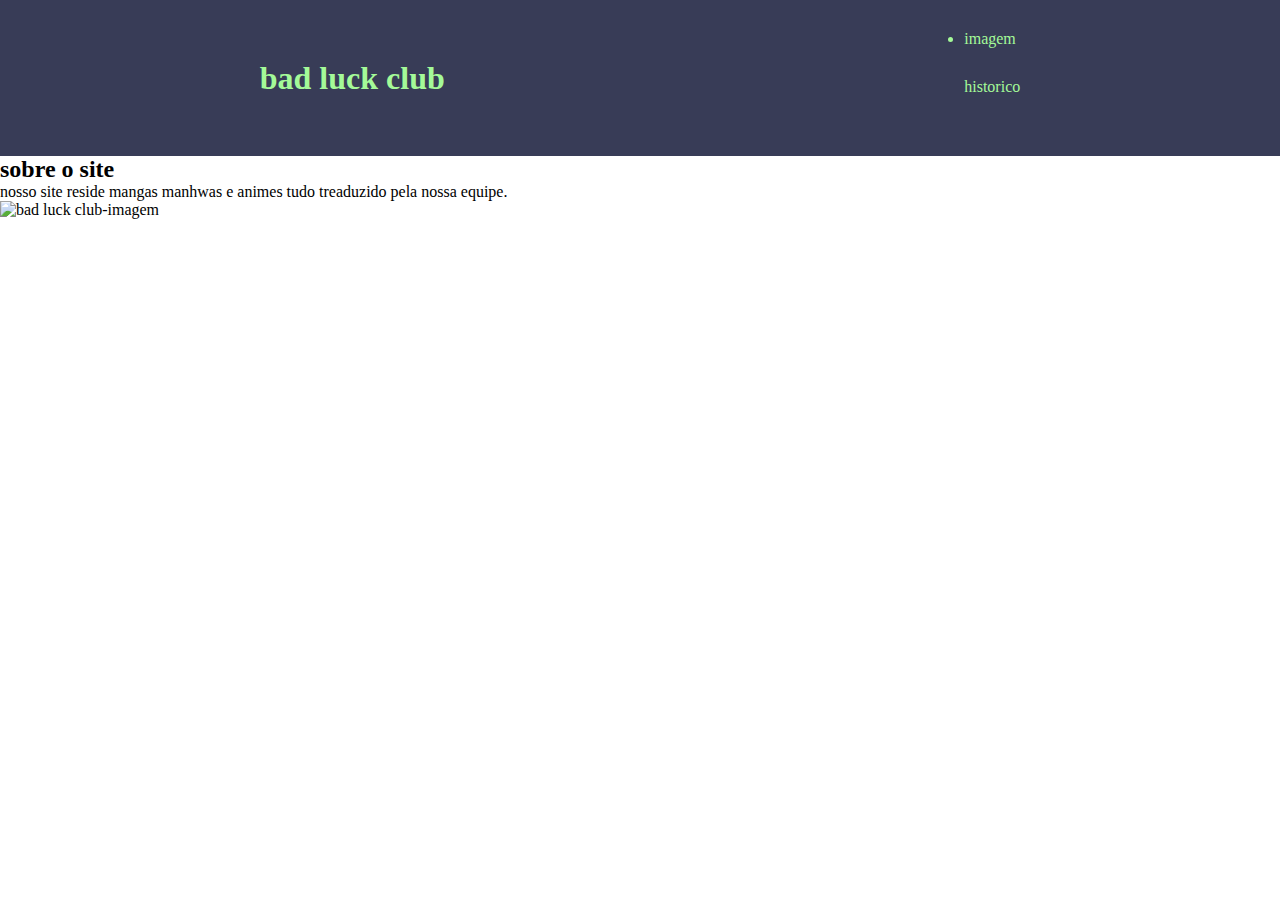
==== bad-luck-club-main/bad luck club/index.html @ 555d8566 "iniciado bad luck club" ====
<!DOCTYPE html>
<html lang="en">
<head>
    <meta charset="UTF-8">
    <meta http-equiv="X-UA-Compatible" content="IE=edge">
    <meta name="viewport" content="width=device-width, initial-scale=1.0">
    <title>Document</title>
    <link rel="stylesheet" href="style.css">
</head>
<body>
    <header class="cabecalho">
        <h1 class="cabecalho-tema">bad luck club</h1>
        <ul class="cabecalho-lista">
            <li class="">imagem</li>
            <li class="cabecalho">historico</li>
        </ul>
    </header>
    <section class="bad luck club">
        <div class="site-conteudo">
            <h2 class="bad luck club-titulo">sobre o site</h2>
            <p class="site de mangas,manhwas,animes,filmes"</p>
                <p class="bad luck club-texto-dois">nosso site reside mangas manhwas e animes tudo treaduzido pela nossa equipe.</p>
        </div>
        <img class="bad luck club-imagem" src="bad luck club-imagem.jpg" alt="bad luck club-imagem"
    </section>
    
</body>
</html>
---- bad-luck-club-main/bad luck club/style.css ----
*{
    margin: 0%;
    padding: 0%;
}

.cabecalho{
    background-color: #383c57;
    color:rgb(164, 250, 152);
    display: flex;
    justify-content: space-around;
    align-items: center;
    padding: 30px 0 ;
}
.cabecalho-item{
    display: inline-block;
    padding: 0 25px;}
.bad luck club-imagem{
    width: 25%;
}
.bad luck club{
    background-image: linear-gradient(#383c57, #C0CACD);
    color:rgb(150, 248, 167);
    display: flex;
    justify-content: space-around;
    align-item: center;
    padding: 55px 0;
}
.bad luck club-conteudo{
    width: 30%;
}
.bad luck club-titulo{
    padding: 25px 0;
}
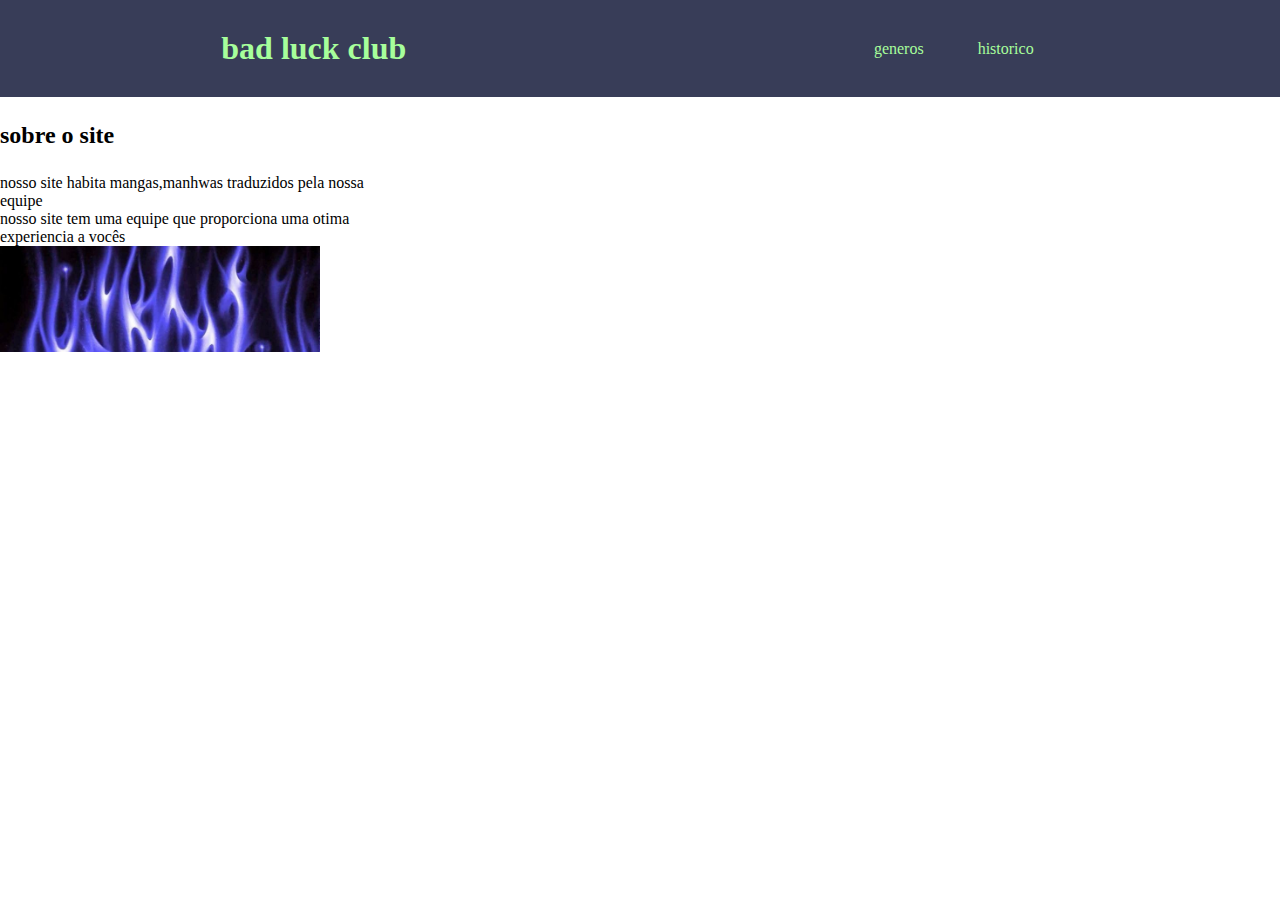
==== commit f21fc5fa: "Add files via upload" ====
--- a/bad-luck-club-main/bad luck club/index.html
+++ b/bad-luck-club-main/bad luck club/index.html
@@ -11,17 +11,17 @@
     <header class="cabecalho">
         <h1 class="cabecalho-tema">bad luck club</h1>
         <ul class="cabecalho-lista">
-            <li class="">imagem</li>
-            <li class="cabecalho">historico</li>
+           <li class="cabecalho-item">generos</li>
+            <li class="cabecalho-item">historico</li>
         </ul>
     </header>
-    <section class="bad luck club">
-        <div class="site-conteudo">
-            <h2 class="bad luck club-titulo">sobre o site</h2>
-            <p class="site de mangas,manhwas,animes,filmes"</p>
-                <p class="bad luck club-texto-dois">nosso site reside mangas manhwas e animes tudo treaduzido pela nossa equipe.</p>
-        </div>
-        <img class="bad luck club-imagem" src="bad luck club-imagem.jpg" alt="bad luck club-imagem"
+    <section class="escolA">
+    <div class="escola-conteudo">
+        <h2 class="escola-titulo">sobre o site</h2>
+        <p class="escola-texto-um">nosso site habita mangas,manhwas traduzidos pela nossa equipe</p>
+        <p class="escola-texto-dois">nosso site tem uma equipe que proporciona uma otima experiencia a vocês</p>
+    </div>
+    <img class="escola-imagem" src="bad luck club.imagem" alt="bad luck club-imagem">
     </section>
     
 </body>
--- a/bad-luck-club-main/bad luck club/style.css
+++ b/bad-luck-club-main/bad luck club/style.css
@@ -1,33 +1,33 @@
 *{
-    margin: 0%;
-    padding: 0%;
+    margin: 0;
+    padding: 0;
 }
-
-.cabecalho{
-    background-color: #383c57;
-    color:rgb(164, 250, 152);
+.cabecalho {
+    background-color: #383D58;
+    color:#a7ff9b;
     display: flex;
     justify-content: space-around;
     align-items: center;
-    padding: 30px 0 ;
+    padding: 30px 0;
 }
 .cabecalho-item{
     display: inline-block;
-    padding: 0 25px;}
-.bad luck club-imagem{
+    padding: 0 25px;
+}
+.escola-imagem{
     width: 25%;
 }
-.bad luck club{
-    background-image: linear-gradient(#383c57, #C0CACD);
-    color:rgb(150, 248, 167);
+.escola{
+    background-image:linear-gradient(#383d53,#7f96fa);
+    color:#71aaff;
     display: flex;
     justify-content: space-around;
-    align-item: center;
+    align-items: center;
     padding: 55px 0;
 }
-.bad luck club-conteudo{
+.escola-conteudo{
     width: 30%;
 }
-.bad luck club-titulo{
+.escola-titulo{
     padding: 25px 0;
 }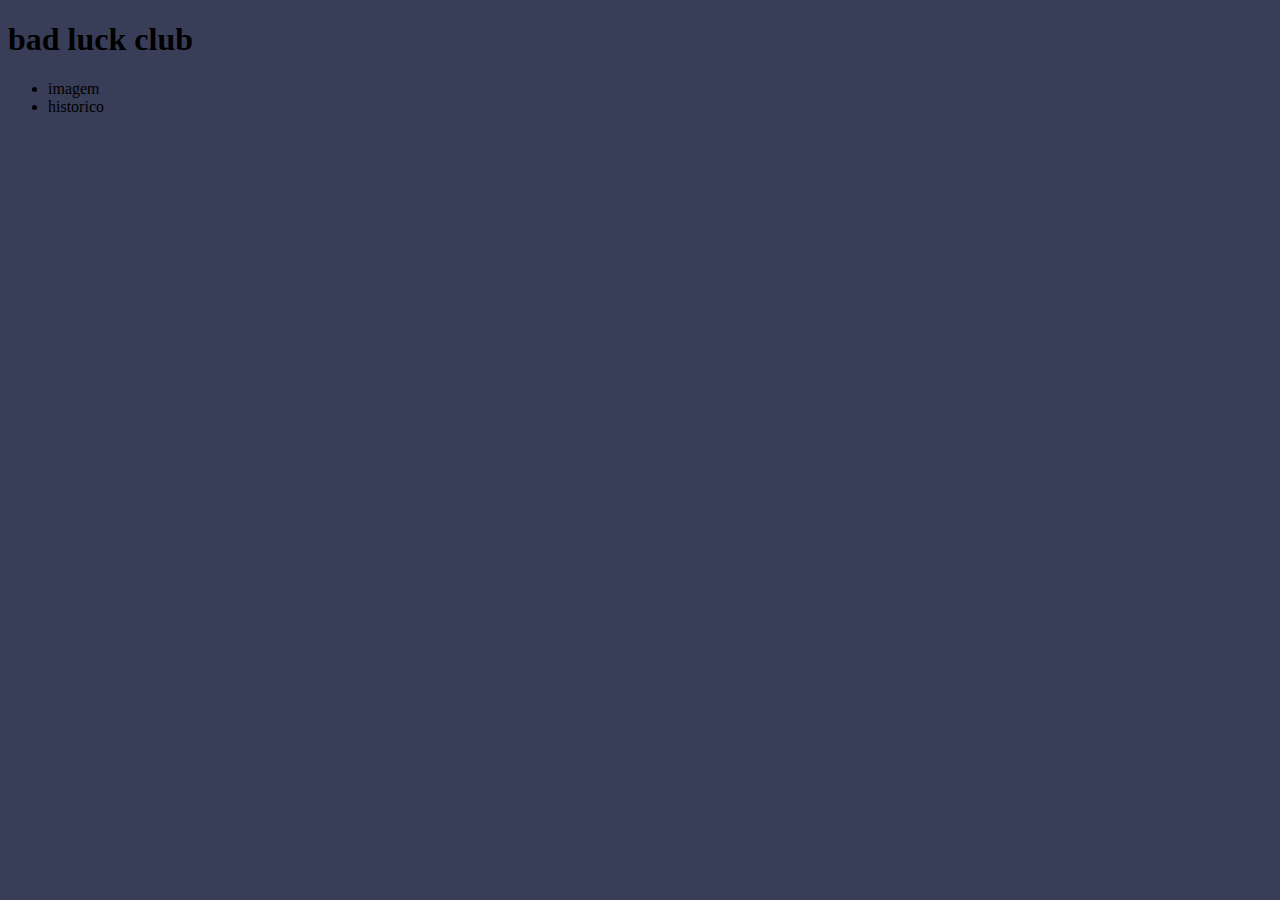
==== commit bf68162f: "finalizado" ====
--- a/bad-luck-club-main/bad luck club/index.html
+++ b/bad-luck-club-main/bad luck club/index.html
@@ -11,18 +11,10 @@
     <header class="cabecalho">
         <h1 class="cabecalho-tema">bad luck club</h1>
         <ul class="cabecalho-lista">
-           <li class="cabecalho-item">generos</li>
-            <li class="cabecalho-item">historico</li>
+            <li class="">imagem</li>
+            <li class="cabecalho">historico</li>
         </ul>
     </header>
-    <section class="escolA">
-    <div class="escola-conteudo">
-        <h2 class="escola-titulo">sobre o site</h2>
-        <p class="escola-texto-um">nosso site habita mangas,manhwas traduzidos pela nossa equipe</p>
-        <p class="escola-texto-dois">nosso site tem uma equipe que proporciona uma otima experiencia a vocês</p>
-    </div>
-    <img class="escola-imagem" src="bad luck club.imagem" alt="bad luck club-imagem">
-    </section>
     
 </body>
 </html>--- a/bad-luck-club-main/bad luck club/style.css
+++ b/bad-luck-club-main/bad luck club/style.css
@@ -1,33 +1,3 @@
-*{
-    margin: 0;
-    padding: 0;
-}
-.cabecalho {
+body{
     background-color: #383D58;
-    color:#a7ff9b;
-    display: flex;
-    justify-content: space-around;
-    align-items: center;
-    padding: 30px 0;
-}
-.cabecalho-item{
-    display: inline-block;
-    padding: 0 25px;
-}
-.escola-imagem{
-    width: 25%;
-}
-.escola{
-    background-image:linear-gradient(#383d53,#7f96fa);
-    color:#71aaff;
-    display: flex;
-    justify-content: space-around;
-    align-items: center;
-    padding: 55px 0;
-}
-.escola-conteudo{
-    width: 30%;
-}
-.escola-titulo{
-    padding: 25px 0;
 }